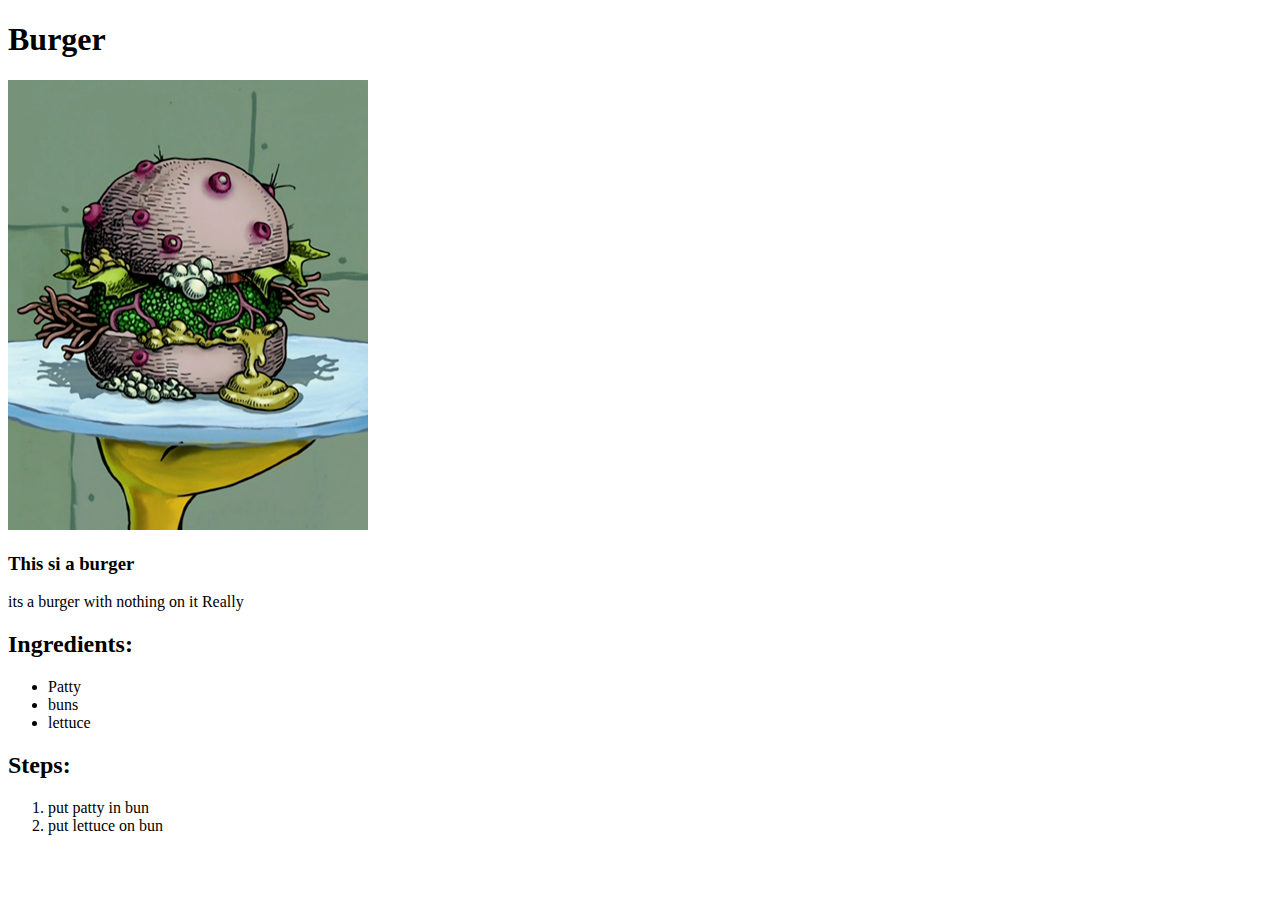
==== recipes/burger.html @ 98267909 "added burger" ====
<!DOCTYPE html>
<html lang="en">
<head>
    <meta charset="UTF-8">
    <meta http-equiv="X-UA-Compatible" content="IE=edge">
    <meta name="viewport" content="width=device-width, initial-scale=1.0">
    <title>Document</title>
</head>
<body>
    <h1>Burger</h1>
    <img src="../img/burger.png" alt="burger yum">
    <h3>This si a burger</h3>
    <p>its a burger with nothing on it Really</p>
    <h2>Ingredients: </h2>
    <ul>
        <li>Patty</li>
        <li>buns</li>
        <li>lettuce</li>
    </ul>
    <h2>Steps: </h2>
    <ol>
        <li>put patty in bun</li>
        <li>put lettuce on bun</li>
    </ol>
</body>
</html>
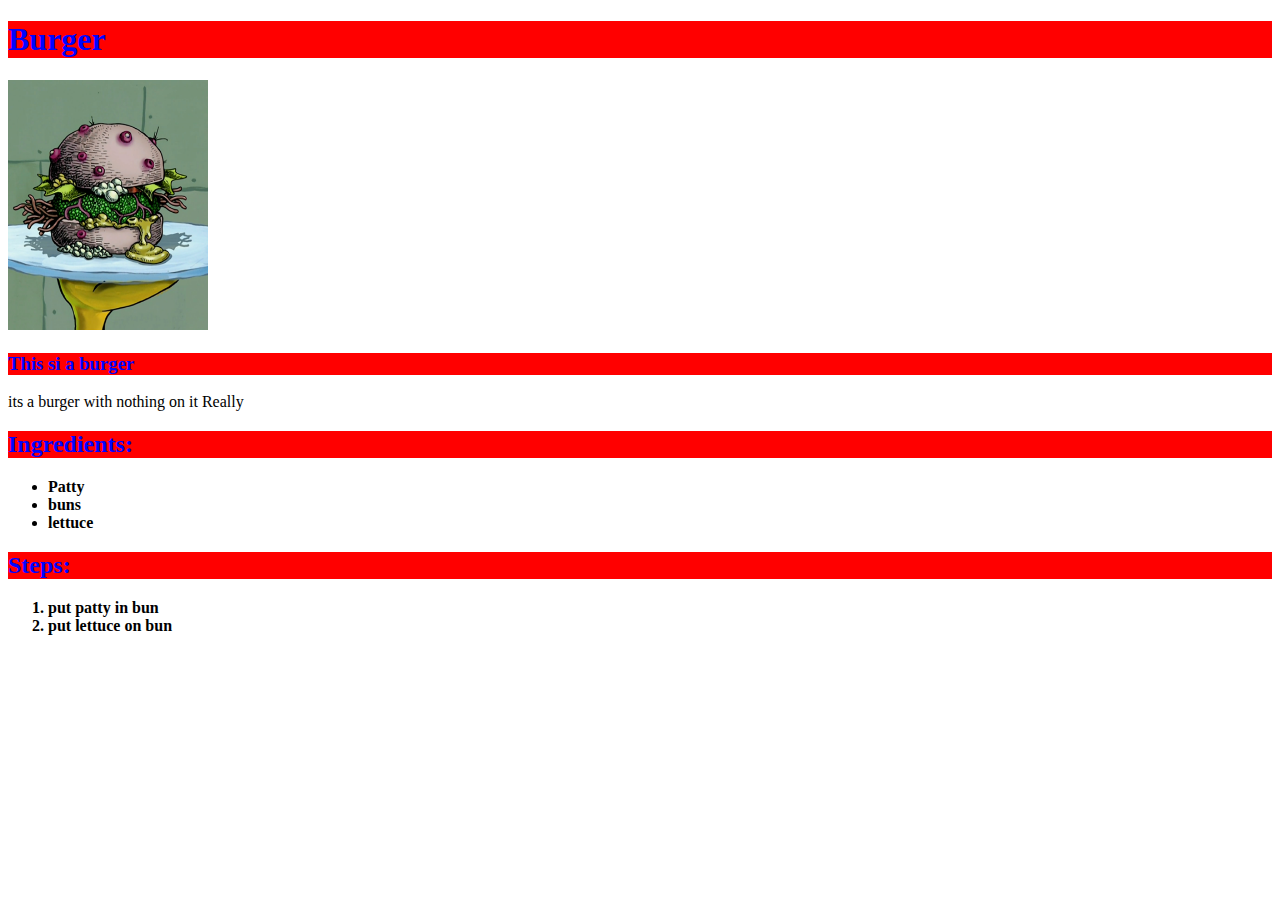
==== commit e00dade2: "added css and stylized pages" ====
--- a/recipes/burger.html
+++ b/recipes/burger.html
@@ -5,19 +5,20 @@
     <meta http-equiv="X-UA-Compatible" content="IE=edge">
     <meta name="viewport" content="width=device-width, initial-scale=1.0">
     <title>Document</title>
+    <link rel="stylesheet" href="../css/style.css">
 </head>
 <body>
-    <h1>Burger</h1>
-    <img src="../img/burger.png" alt="burger yum">
-    <h3>This si a burger</h3>
+    <h1 class="header">Burger</h1>
+    <img id="pic" src="../img/burger.png" alt="burger yum">
+    <h3 class="header">This si a burger</h3>
     <p>its a burger with nothing on it Really</p>
-    <h2>Ingredients: </h2>
+    <h2 class="header">Ingredients: </h2>
     <ul>
         <li>Patty</li>
         <li>buns</li>
         <li>lettuce</li>
     </ul>
-    <h2>Steps: </h2>
+    <h2 class="header">Steps: </h2>
     <ol>
         <li>put patty in bun</li>
         <li>put lettuce on bun</li>
--- a/css/style.css
+++ b/css/style.css
@@ -0,0 +1,14 @@
+.header {
+    color: rgb(0, 4, 255);
+    background-color: rgb(255, 0, 0);
+}
+
+li {
+    font-weight: bold;
+    text-align: left;
+}
+
+#pic {
+    width: 200px;
+    height: auto;
+}